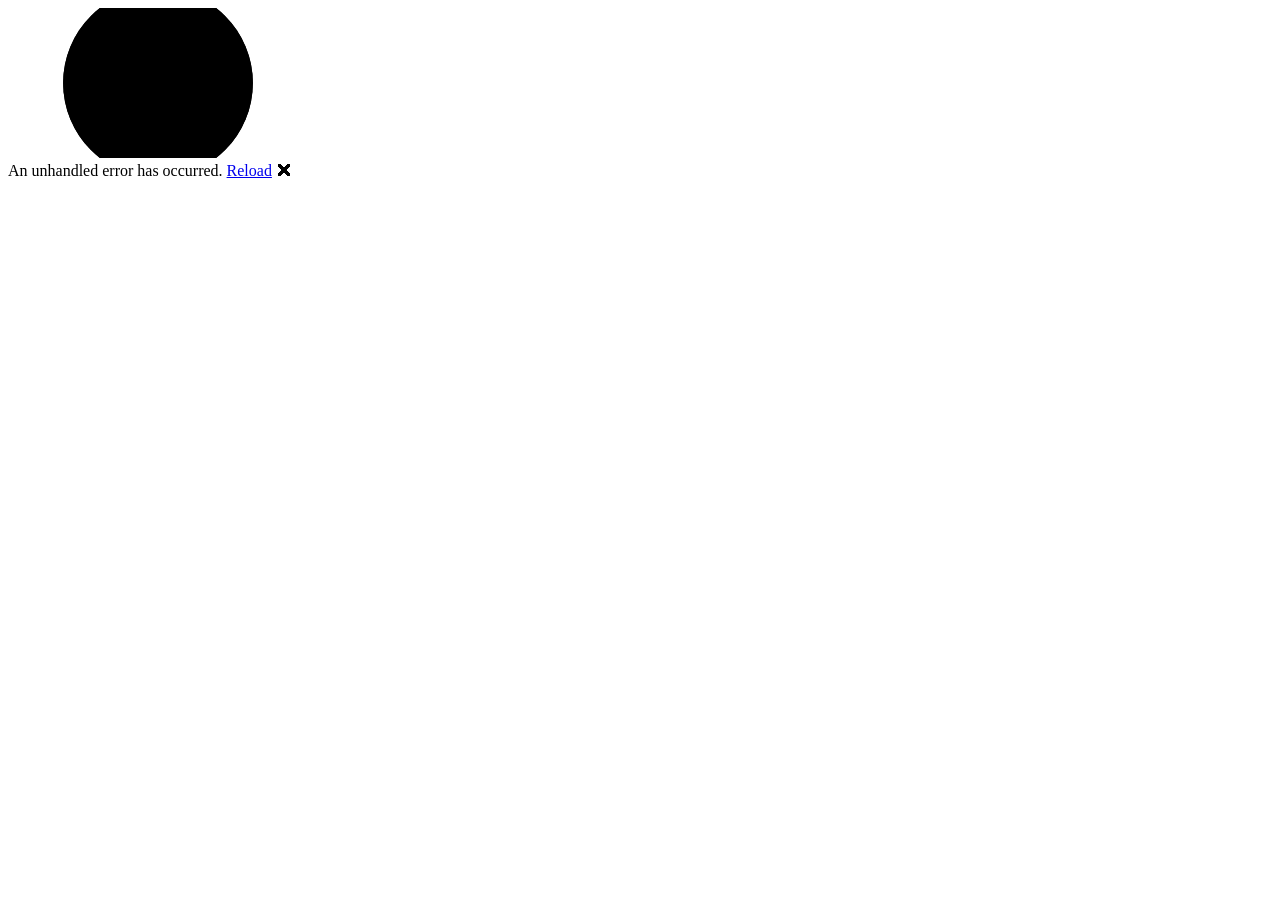
==== wwwroot/index.html @ 316142f3 "Add project files." ====
<!DOCTYPE html>
<html lang="en">

<head>
    <meta charset="utf-8" />
    <meta name="viewport" content="width=device-width, initial-scale=1.0" />
    <title>WebShop.WebApp</title>
    <base href="/" />
    <link href="_framework/dotnet.czemvtvy1r.js" rel="preload" as="script" fetchpriority="high" crossorigin="anonymous" integrity="sha256-qIccw3/ibBK755cfZaYXhkt+LFgaWl0n7aa9ygzZzZ8=" />

    <link rel="preconnect" href="https://fonts.googleapis.com">
    <link rel="preconnect" href="https://fonts.gstatic.com" crossorigin>
    <link href="https://fonts.googleapis.com/css2?family=Chela+One&family=DM+Serif+Display:ital@0;1&family=Poppins:ital,wght@0,100;0,200;0,300;0,400;0,500;0,600;0,700;0,800;0,900;1,100;1,200;1,300;1,400;1,500;1,600;1,700;1,800;1,900&display=swap" rel="stylesheet">

    <link rel="stylesheet" href="lib/bootstrap/dist/css/bootstrap.min.css" />
    <link rel="stylesheet" href="css/app.css" />
    <link rel="icon" type="image/png" href="favicon.png" />
    <link href="WebShop.WebApp.styles.css" rel="stylesheet" />
    <link href="manifest.webmanifest" rel="manifest" />
    <link rel="apple-touch-icon" sizes="512x512" href="icon-512.png" />
    <link rel="apple-touch-icon" sizes="192x192" href="icon-192.png" />
    <script type="importmap">{
  "imports": {
    "./_framework/blazor.webassembly.js": "./_framework/blazor.webassembly.958z1vx7fr.js",
    "./_framework/dotnet.js": "./_framework/dotnet.czemvtvy1r.js",
    "./_framework/dotnet.native.js": "./_framework/dotnet.native.ikrs475e5v.js",
    "./_framework/dotnet.runtime.js": "./_framework/dotnet.runtime.a6jcqbs390.js"
  },
  "scopes": {},
  "integrity": {
    "./_framework/blazor.webassembly.958z1vx7fr.js": "sha256-A59Tr9HqEhHMu8kU7kruLI9ayw5MRS6Lvc6z7jCbghk=",
    "./_framework/blazor.webassembly.js": "sha256-A59Tr9HqEhHMu8kU7kruLI9ayw5MRS6Lvc6z7jCbghk=",
    "./_framework/dotnet.czemvtvy1r.js": "sha256-qIccw3/ibBK755cfZaYXhkt+LFgaWl0n7aa9ygzZzZ8=",
    "./_framework/dotnet.js": "sha256-qIccw3/ibBK755cfZaYXhkt+LFgaWl0n7aa9ygzZzZ8=",
    "./_framework/dotnet.native.ikrs475e5v.js": "sha256-kkp5wX0htwkBcZt5WmEiKmhBqjqdCJtGc+koldfyoDQ=",
    "./_framework/dotnet.native.js": "sha256-kkp5wX0htwkBcZt5WmEiKmhBqjqdCJtGc+koldfyoDQ=",
    "./_framework/dotnet.runtime.a6jcqbs390.js": "sha256-7i3usfTrnzC/9qWO4si5Bw4w7D9fUSnSBdhQ47blX2M=",
    "./_framework/dotnet.runtime.js": "sha256-7i3usfTrnzC/9qWO4si5Bw4w7D9fUSnSBdhQ47blX2M="
  }
}</script>
</head>

<body>
    <div id="app">
        <svg class="loading-progress">
            <circle r="40%" cx="50%" cy="50%" />
            <circle r="40%" cx="50%" cy="50%" />
        </svg>
        <div class="loading-progress-text"></div>
    </div>

    <div id="blazor-error-ui">
        An unhandled error has occurred.
        <a href="." class="reload">Reload</a>
        <span class="dismiss">🗙</span>
    </div>
    <script src="_framework/blazor.webassembly.958z1vx7fr.js"></script>
    <script>navigator.serviceWorker.register('service-worker.js', { updateViaCache: 'none' });</script>
    <script src="scripts/reveal-script.js"></script>
</body>

</html>
---- wwwroot/css/app.css ----
html, body {
    font-family: 'Helvetica Neue', Helvetica, Arial, sans-serif;
    scroll-behavior: smooth;
    margin: 0;
    padding: 0;
    overflow-x: hidden;
}

/*body {
    margin: 0;
    scroll-snap-type: y mandatory;
    overflow-y: scroll;
    height: 100vh;
}

section {
    height: 100vh;
    scroll-snap-align: start;
    display: flex;
    justify-content: center;
    align-items: center;
}

.reveal {
    opacity: 0;
    transform: translateY(80px);
    transition: all .8s ease;
}

    .reveal.active {
        opacity: 1;
        transform: translateY(0);
    }*/

h1:focus {
    outline: none;
}

.dm-serif-display-regular {
    font-family: "DM Serif Display", serif;
    font-weight: 400;
    font-style: normal;
}

.dm-serif-display-bold{
    font-family: "DM Serif Display", serif;
    font-weight: 700;
    font-style: normal;
}

.dm-serif-display-regular-italic {
    font-family: "DM Serif Display", serif;
    font-weight: 400;
    font-style: italic;
}


/*
a, .btn-link {
    color: #0071c1;
}

.btn-primary {
    color: #fff;
    background-color: #1b6ec2;
    border-color: #1861ac;
}

.btn:focus, .btn:active:focus, .btn-link.nav-link:focus, .form-control:focus, .form-check-input:focus {
  box-shadow: 0 0 0 0.1rem white, 0 0 0 0.25rem #258cfb;
}

.content {
    padding-top: 1.1rem;
}

.valid.modified:not([type=checkbox]) {
    outline: 1px solid #26b050;
}

.invalid {
    outline: 1px solid red;
}

.validation-message {
    color: red;
}*/

#blazor-error-ui {
    color-scheme: light only;
    background: lightyellow;
    bottom: 0;
    box-shadow: 0 -1px 2px rgba(0, 0, 0, 0.2);
    box-sizing: border-box;
    display: none;
    left: 0;
    padding: 0.6rem 1.25rem 0.7rem 1.25rem;
    position: fixed;
    width: 100%;
    z-index: 1000;
}

    #blazor-error-ui .dismiss {
        cursor: pointer;
        position: absolute;
        right: 0.75rem;
        top: 0.5rem;
    }

.blazor-error-boundary {
    background: url([data-uri]) no-repeat 1rem/1.8rem, #b32121;
    padding: 1rem 1rem 1rem 3.7rem;
    color: white;
}

    .blazor-error-boundary::after {
        content: "An error has occurred."
    }

.loading-progress {
    position: absolute;
    display: block;
    width: 8rem;
    height: 8rem;
    inset: 20vh 0 auto 0;
    margin: 0 auto 0 auto;
}

    .loading-progress circle {
        fill: none;
        stroke: #e0e0e0;
        stroke-width: 0.6rem;
        transform-origin: 50% 50%;
        transform: rotate(-90deg);
    }

        .loading-progress circle:last-child {
            stroke: #1b6ec2;
            stroke-dasharray: calc(3.141 * var(--blazor-load-percentage, 0%) * 0.8), 500%;
            transition: stroke-dasharray 0.05s ease-in-out;
        }

.loading-progress-text {
    position: absolute;
    text-align: center;
    font-weight: bold;
    inset: calc(20vh + 3.25rem) 0 auto 0.2rem;
}

    .loading-progress-text:after {
        content: var(--blazor-load-percentage-text, "Loading");
    }

code {
    color: #c02d76;
}

.form-floating > .form-control-plaintext::placeholder, .form-floating > .form-control::placeholder {
    color: var(--bs-secondary-color);
    text-align: end;
}

.form-floating > .form-control-plaintext:focus::placeholder, .form-floating > .form-control:focus::placeholder {
    text-align: start;
}


/*Start Anumate*/
:root {
    --primary: #d9778f;
    --secondary: #fff5f7;
    --dark: #2d2d2d;
    --light: #ffffff;
    --primary-light: rgba(217, 119, 143, 0.15);
}

/* RESET */
* {
    margin: 0;
    padding: 0;
    box-sizing: border-box;
}

html {
    scroll-behavior: smooth;
    overflow-x: hidden;
}

/* BODY */
body {
    font-family: "Segoe UI", sans-serif;
    color: var(--dark);
    background: #fff;
}

/* NAV */
nav {
    position: fixed;
    top: 0;
    width: 100%;
    z-index: 1000;
    display: flex;
    justify-content: center;
    flex-wrap: wrap;
    gap: 10px;
    padding: 15px 10px;
    background: rgba(255, 255, 255, 0.8);
    backdrop-filter: blur(10px);
}

    nav a {
        text-decoration: none;
        color: #444;
        font-weight: 600;
        font-size: 14px;
    }

        nav a:hover {
            color: var(--primary);
        }

/* SECTIONS (IMPORTANT FIX) */
section {
    min-height: 100vh;
    height: auto;
    padding: 100px 0;
    display: block;
}

/* CENTER CONTENT WRAPPER */
.container {
    max-width: 1200px;
    margin: 0 auto;
}

/* HERO */
.hero {
    background: linear-gradient(135deg, #fff0f5, #fff7fa);
    text-align: center;
    position: relative;
    width: 100%;
}
.hero-content {
    position: relative;
    z-index: 2;
    padding-bottom: 60px;
}

    .hero h1 {
        font-size: clamp(2.2rem, 6vw, 5rem);
        margin-bottom: 20px;
    }

    .hero p {
        font-size: clamp(1rem, 2.5vw, 1.3rem);
        max-width: 700px;
        margin: 0 auto;
        line-height: 1.8;
    }

.btn {
    display: inline-block;
    margin-top: 25px;
    padding: 14px 32px;
    background: var(--primary);
    color: white;
    border-radius: 40px;
    text-decoration: none;
    font-weight: bold;
}

/* WAVE */
/*.wave {
    position: absolute;
    bottom: -1px;
    left: 0;
    width: 100%;
    display: block;
}*/
    .wave svg {
        display: block;
    }

.wave {
    width: 100%;
    height: 120px;
}

.wave-container {
    position: absolute;
    bottom: 0;
    left: 0;
    width: 200%;
    display: flex;
}

/* LEFT → RIGHT MOVE */
.wave-container {
    animation: waveMove 8s linear infinite;
}

@keyframes waveMove {
    0% {
        transform: translateX(0);
    }

    100% {
        transform: translateX(-50%);
    }
}
/* ABOUT */
.about-grid {
    display: grid;
    grid-template-columns: 1fr 1fr;
    gap: 50px;
    align-items: center;
}

.about-image {
    height: 450px;
    border-radius: 20px;
    background: url("https://images.unsplash.com/photo-1578985545062-69928b1d9587") center/cover;
}

.about-text h2 {
    font-size: 2.5rem;
    margin-bottom: 20px;
}

.about-text p {
    line-height: 2;
}

/* PRODUCTS (CRITICAL FIX AREA) */
.products {
    background: #fff7fa;
}

.section-title {
    text-align: center;
    margin-bottom: 40px;
}

    .section-title h2 {
        font-size: 2.5rem;
    }

/* GRID FIX */
.cards {
    display: grid;
    grid-template-columns: repeat(auto-fit, minmax(220px, 1fr));
    gap: 25px;
    align-items: start; /* IMPORTANT */
}

/* CARD */
.card {
    background: #fff;
    border-radius: 16px;
    overflow: hidden;
    box-shadow: 0 10px 25px rgba(0, 0, 0, 0.08);
    transition: 0.3s;
    height: 100%;
    display: flex;
    flex-direction: column;
}

    .card:hover {
        transform: translateY(-6px);
    }

    .card img {
        width: 100%;
        height: 220px;
        object-fit: cover;
    }

.card-body {
    padding: 16px;
    display: flex;
    flex-direction: column;
    flex: 1;
}

/* TESTIMONIALS */
.testimonials {
    position: relative;
    overflow: hidden;
    color: white;
    min-height: 100vh;
}

.parallax-bg {
    position: absolute;
    top: -45%;
    left: 0;
    width: 100%;
    height: 300%;
    background-image: url("https://images.unsplash.com/photo-1519869325930-281384150729");
    background-size: cover;
    background-position: center;
    background-repeat: no-repeat;
    transform: translateY(0);
    will-change: transform;
    z-index: 0;
}

/* DARK OVERLAY */
.overlay {
    position: absolute;
    inset: 0;
    background: rgba(0,0,0,0.25);
    z-index: 1;
}
    .testimonials::before {
        content: "";
        position: absolute;
        inset: 0;
        background: rgba(0, 0, 0, 0.55);
        z-index: 0;
    }
    .testimonials .container {
        position: relative;
        z-index: 1;
    }

@media (max-width: 768px) {
    .testimonials {
        background-attachment: scroll;
    }
}
/* CONTENT ABOVE */
.testimonials .container {
    position: relative;
    z-index: 2;
}
.review-grid {
    display: grid;
    grid-template-columns: repeat(auto-fit, minmax(250px, 1fr));
    gap: 25px;
    align-items: start;
}

.review {
    /*background: #fff7fa;*/
    padding: 25px;
    border-radius: 14px;
    height: 100%;
    display: flex;
    flex-direction: column;
    /*box-shadow: 4px 4px 15px rgba(0,0,0,0.1);*/
    box-shadow: 0 5px 25px rgba(51, 0, 19, 0.1);
    /*box-shadow: 0 5px 5px rgba(255, 247, 250, 1);*/
    border: 1px solid rgba(217, 119, 143, 0.2);
    background: rgba(255, 255, 255, 0.6);
    /*backdrop-filter: blur(2px);*/
    border-radius: 14px;
    padding: 25px;
    color: #680b39;
}

/* CONTACT */
.contact {
    background: linear-gradient(135deg, #d9778f, #c2647c);
    color: white;
    text-align: center;
}

    .contact h2 {
        font-size: 2.5rem;
        margin-bottom: 20px;
    }

    .contact p {
        line-height: 2;
        font-size: 1.1rem;
    }

/* ANIMATION */
.reveal {
    opacity: 0;
    transform: translateY(40px);
    transition: 0.7s ease;
}

    .reveal.active {
        opacity: 1;
        transform: translateY(0);
    }

/* RESPONSIVE */
@media (max-width: 768px) {

    nav {
        gap: 12px;
        font-size: 13px;
    }

    .about-grid {
        grid-template-columns: 1fr;
    }

    .about-image {
        height: 300px;
    }

    section {
        padding: 90px 15px;
    }
}

/* RESET */
* {
    margin: 0;
    padding: 0;
    box-sizing: border-box;
}

html {
    scroll-behavior: smooth;
}

body {
    font-family: "Segoe UI", sans-serif;
}

/* NAV WRAPPER */
nav {
    position: fixed;
    top: 0;
    width: 100%;
    z-index: 1000;
    display: flex;
    justify-content: center;
    padding: 15px 0;
    background: rgba(255, 255, 255, 0.85);
    backdrop-filter: blur(10px);
}


/* MENU CONTAINER */
.nav-container {
    position: relative;
    display: flex;
    gap: 10px;
    padding: 0px;
}

    /* LINKS */
    .nav-container a {
        position: relative;
        padding: 10px 10px;
        text-decoration: none;
        color: #444;
        font-weight: 600;
        border-radius: 8px;
        transition: 0.25s;
    }

        /* HOVER */
        .nav-container a:hover {
            background: var(--primary-light);
        }

/* ACTIVE LINE */
.nav-indicator {
    position: absolute;
    bottom: 0;
    height: 4px;
    width: 0;
    background: var(--primary);
    border-radius: 4px;
    transition: all 0.35s ease;
}

/* SECTIONS */
section {
    min-height: 100vh;
    padding: 100px 20px;
}

/* OPTIONAL CENTER CONTENT */
.container {
    max-width: 1200px;
    margin: 0 auto;
}
---- wwwroot/WebShop.WebApp.styles.css ----
/* /Layout/NavMenu.razor.rz.scp.css */
.navbar-toggler[b-jungpkyz4x] {
    background-color: rgba(255, 255, 255, 0.1);
}

.top-row[b-jungpkyz4x] {
    min-height: 3.5rem;
    background-color: rgba(0,0,0,0.4);
}

.navbar-brand[b-jungpkyz4x] {
    font-size: 1.1rem;
}

.bi[b-jungpkyz4x] {
    display: inline-block;
    position: relative;
    width: 1.25rem;
    height: 1.25rem;
    margin-right: 0.75rem;
    top: -1px;
    background-size: cover;
}

.bi-house-door-fill-nav-menu[b-jungpkyz4x] {
    background-image: url("data:image/svg+xml,%3Csvg xmlns='http://www.w3.org/2000/svg' width='16' height='16' fill='white' class='bi bi-house-door-fill' viewBox='0 0 16 16'%3E%3Cpath d='M6.5 14.5v-3.505c0-.245.25-.495.5-.495h2c.25 0 .5.25.5.5v3.5a.5.5 0 0 0 .5.5h4a.5.5 0 0 0 .5-.5v-7a.5.5 0 0 0-.146-.354L13 5.793V2.5a.5.5 0 0 0-.5-.5h-1a.5.5 0 0 0-.5.5v1.293L8.354 1.146a.5.5 0 0 0-.708 0l-6 6A.5.5 0 0 0 1.5 7.5v7a.5.5 0 0 0 .5.5h4a.5.5 0 0 0 .5-.5Z'/%3E%3C/svg%3E");
}

.bi-plus-square-fill-nav-menu[b-jungpkyz4x] {
    background-image: url("data:image/svg+xml,%3Csvg xmlns='http://www.w3.org/2000/svg' width='16' height='16' fill='white' class='bi bi-plus-square-fill' viewBox='0 0 16 16'%3E%3Cpath d='M2 0a2 2 0 0 0-2 2v12a2 2 0 0 0 2 2h12a2 2 0 0 0 2-2V2a2 2 0 0 0-2-2H2zm6.5 4.5v3h3a.5.5 0 0 1 0 1h-3v3a.5.5 0 0 1-1 0v-3h-3a.5.5 0 0 1 0-1h3v-3a.5.5 0 0 1 1 0z'/%3E%3C/svg%3E");
}

.bi-list-nested-nav-menu[b-jungpkyz4x] {
    background-image: url("data:image/svg+xml,%3Csvg xmlns='http://www.w3.org/2000/svg' width='16' height='16' fill='white' class='bi bi-list-nested' viewBox='0 0 16 16'%3E%3Cpath fill-rule='evenodd' d='M4.5 11.5A.5.5 0 0 1 5 11h10a.5.5 0 0 1 0 1H5a.5.5 0 0 1-.5-.5zm-2-4A.5.5 0 0 1 3 7h10a.5.5 0 0 1 0 1H3a.5.5 0 0 1-.5-.5zm-2-4A.5.5 0 0 1 1 3h10a.5.5 0 0 1 0 1H1a.5.5 0 0 1-.5-.5z'/%3E%3C/svg%3E");
}

.nav-item[b-jungpkyz4x] {
    font-size: 0.9rem;
    padding-bottom: 0.5rem;
}

    .nav-item:first-of-type[b-jungpkyz4x] {
        padding-top: 1rem;
    }

    .nav-item:last-of-type[b-jungpkyz4x] {
        padding-bottom: 1rem;
    }

    .nav-item[b-jungpkyz4x]  a {
        color: #d7d7d7;
        border-radius: 4px;
        height: 3rem;
        display: flex;
        align-items: center;
        line-height: 3rem;
    }

.nav-item[b-jungpkyz4x]  a.active {
    background-color: rgba(255,255,255,0.37);
    color: white;
}

.nav-item[b-jungpkyz4x]  a:hover {
    background-color: rgba(255,255,255,0.1);
    color: white;
}

@media (min-width: 641px) {
    .navbar-toggler[b-jungpkyz4x] {
        display: none;
    }

    .collapse[b-jungpkyz4x] {
        /* Never collapse the sidebar for wide screens */
        display: block;
    }

    .nav-scrollable[b-jungpkyz4x] {
        /* Allow sidebar to scroll for tall menus */
        height: calc(100vh - 3.5rem);
        overflow-y: auto;
    }
}
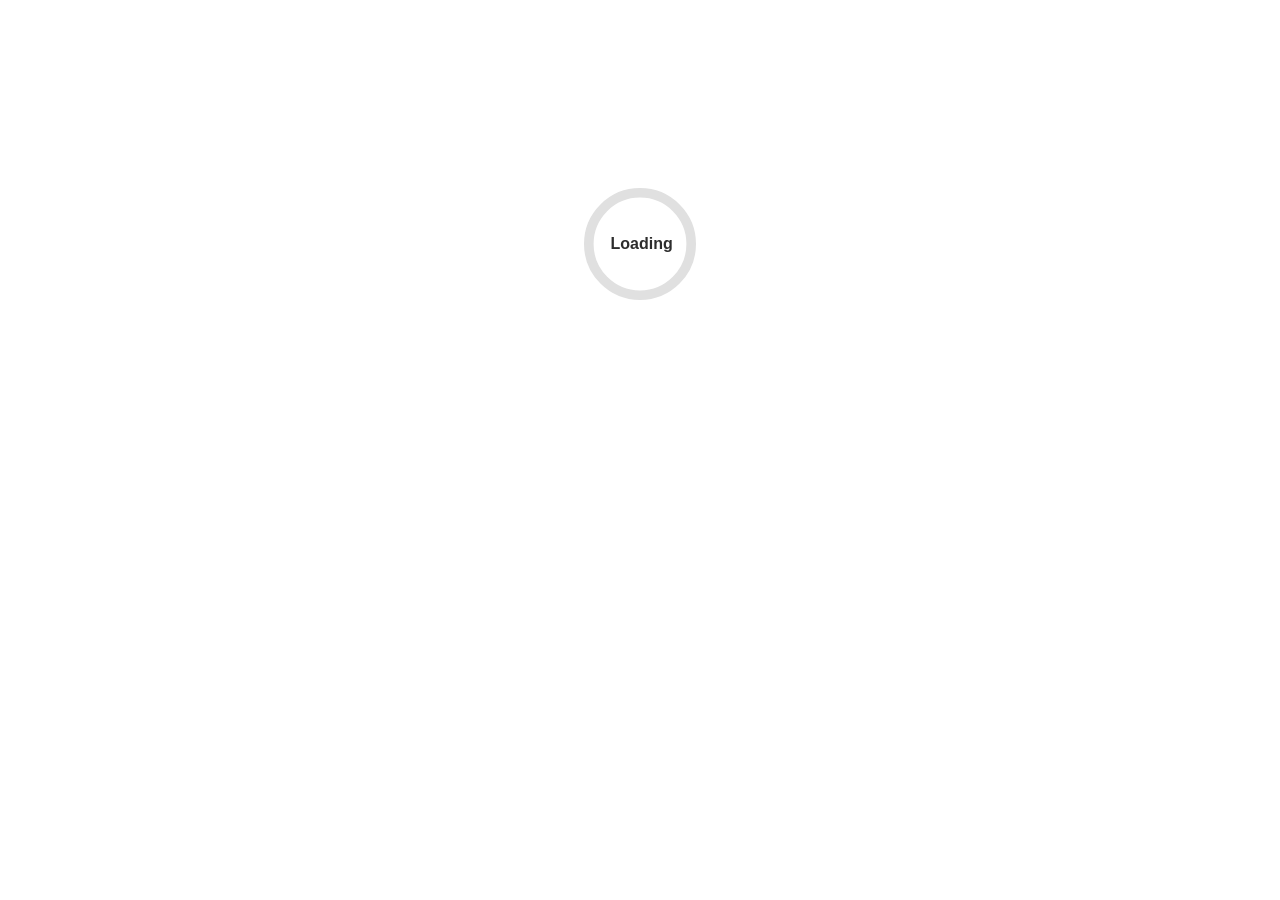
==== commit 760fda57: "update" ====
--- a/wwwroot/index.html
+++ b/wwwroot/index.html
@@ -6,8 +6,8 @@
     <meta name="viewport" content="width=device-width, initial-scale=1.0" />
     <title>WebShop.WebApp</title>
     <base href="/" />
-    <link href="_framework/dotnet.czemvtvy1r.js" rel="preload" as="script" fetchpriority="high" crossorigin="anonymous" integrity="sha256-qIccw3/ibBK755cfZaYXhkt+LFgaWl0n7aa9ygzZzZ8=" />
-
+    <link href="_framework/dotnet.zkbg4uifu3.js" rel="preload" as="script" fetchpriority="high" crossorigin="anonymous" integrity="sha256-ozogiYvI8wFezw7OiPVMPQMw5H2krEX5oa9ySgSQF8U=" />
+    <base href="/WebShop-Publish/" />
     <link rel="preconnect" href="https://fonts.googleapis.com">
     <link rel="preconnect" href="https://fonts.gstatic.com" crossorigin>
     <link href="https://fonts.googleapis.com/css2?family=Chela+One&family=DM+Serif+Display:ital@0;1&family=Poppins:ital,wght@0,100;0,200;0,300;0,400;0,500;0,600;0,700;0,800;0,900;1,100;1,200;1,300;1,400;1,500;1,600;1,700;1,800;1,900&display=swap" rel="stylesheet">
@@ -22,20 +22,20 @@
     <script type="importmap">{
   "imports": {
     "./_framework/blazor.webassembly.js": "./_framework/blazor.webassembly.958z1vx7fr.js",
-    "./_framework/dotnet.js": "./_framework/dotnet.czemvtvy1r.js",
     "./_framework/dotnet.native.js": "./_framework/dotnet.native.ikrs475e5v.js",
-    "./_framework/dotnet.runtime.js": "./_framework/dotnet.runtime.a6jcqbs390.js"
+    "./_framework/dotnet.runtime.js": "./_framework/dotnet.runtime.a6jcqbs390.js",
+    "./_framework/dotnet.js": "./_framework/dotnet.zkbg4uifu3.js"
   },
   "scopes": {},
   "integrity": {
     "./_framework/blazor.webassembly.958z1vx7fr.js": "sha256-A59Tr9HqEhHMu8kU7kruLI9ayw5MRS6Lvc6z7jCbghk=",
     "./_framework/blazor.webassembly.js": "sha256-A59Tr9HqEhHMu8kU7kruLI9ayw5MRS6Lvc6z7jCbghk=",
-    "./_framework/dotnet.czemvtvy1r.js": "sha256-qIccw3/ibBK755cfZaYXhkt+LFgaWl0n7aa9ygzZzZ8=",
-    "./_framework/dotnet.js": "sha256-qIccw3/ibBK755cfZaYXhkt+LFgaWl0n7aa9ygzZzZ8=",
+    "./_framework/dotnet.js": "sha256-ozogiYvI8wFezw7OiPVMPQMw5H2krEX5oa9ySgSQF8U=",
     "./_framework/dotnet.native.ikrs475e5v.js": "sha256-kkp5wX0htwkBcZt5WmEiKmhBqjqdCJtGc+koldfyoDQ=",
     "./_framework/dotnet.native.js": "sha256-kkp5wX0htwkBcZt5WmEiKmhBqjqdCJtGc+koldfyoDQ=",
     "./_framework/dotnet.runtime.a6jcqbs390.js": "sha256-7i3usfTrnzC/9qWO4si5Bw4w7D9fUSnSBdhQ47blX2M=",
-    "./_framework/dotnet.runtime.js": "sha256-7i3usfTrnzC/9qWO4si5Bw4w7D9fUSnSBdhQ47blX2M="
+    "./_framework/dotnet.runtime.js": "sha256-7i3usfTrnzC/9qWO4si5Bw4w7D9fUSnSBdhQ47blX2M=",
+    "./_framework/dotnet.zkbg4uifu3.js": "sha256-ozogiYvI8wFezw7OiPVMPQMw5H2krEX5oa9ySgSQF8U="
   }
 }</script>
 </head>
